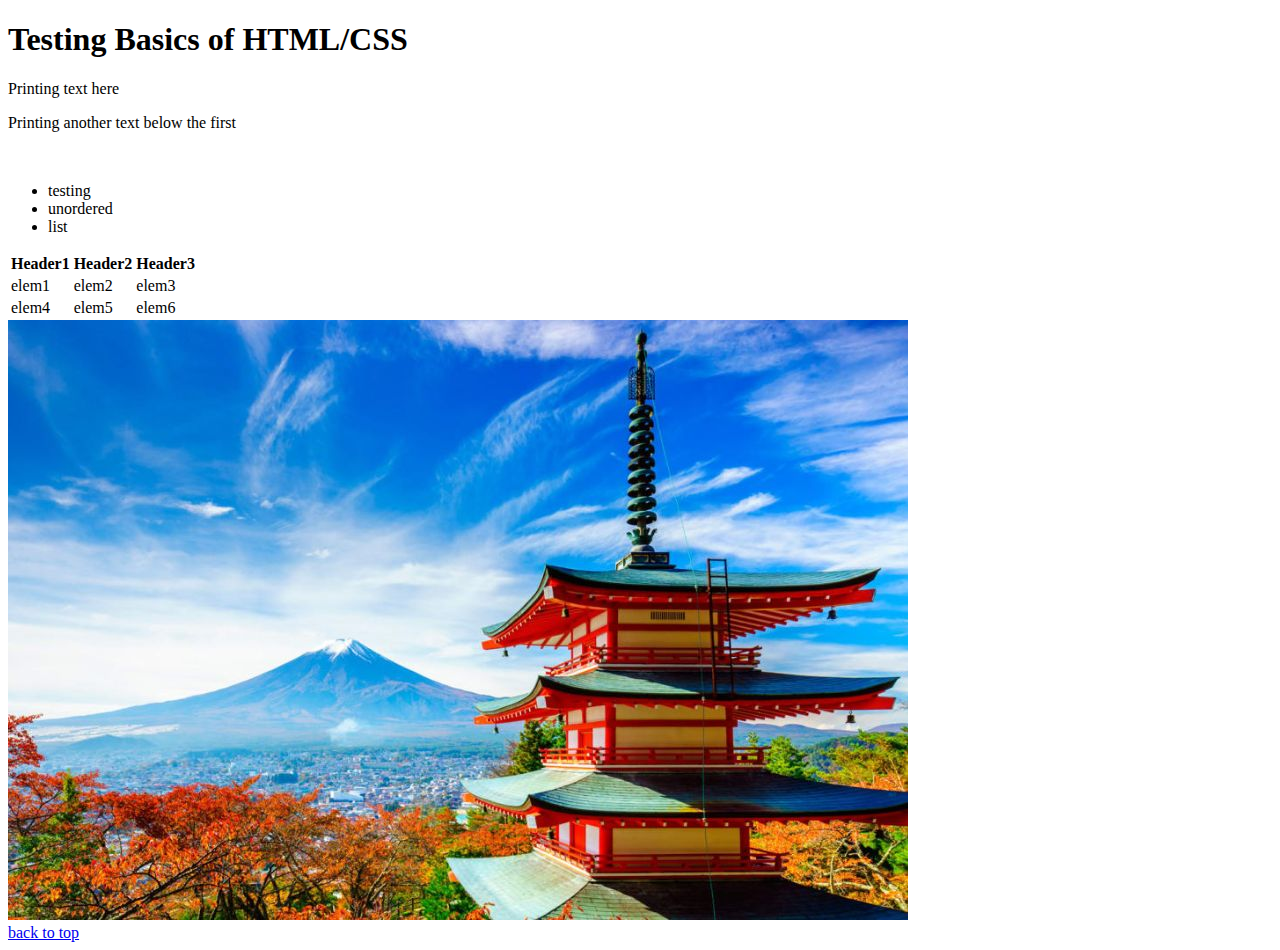
==== test/index.html @ efeb26eb "test" ====
<!DOCTYPE html>

<html>
    <head>
        <meta name='viewport' content="width=device-width, initial-scale=1">
        <title>Testing Basics</title>
    </head>

    <body>
        <h1 id="top">Testing Basics of HTML/CSS</h1>
        <p>Printing text here</p>
        <p>Printing another text below the first</p>
        <br>
        <ul>
            <li>testing</li>
            <li>unordered</li>
            <li>list</li>
        </ul>

        <table>
            <tr>
                <th>Header1</th>
                <th>Header2</th>
                <th>Header3</th>
            </tr>
            <tr>
                <td>elem1</td>
                <td>elem2</td>
                <td>elem3</td>
            </tr>
            <tr>
                <td>elem4</td>
                <td>elem5</td>
                <td>elem6</td>
            </tr>
        </table>
        <a href="https://en.wikipedia.org/wiki/Japan" target="_blank">
            <img src="japan.png" alt="Picture of Japan">
        </a>
        <br>
        <a href="#top">back to top</a>
    </body>
</html>
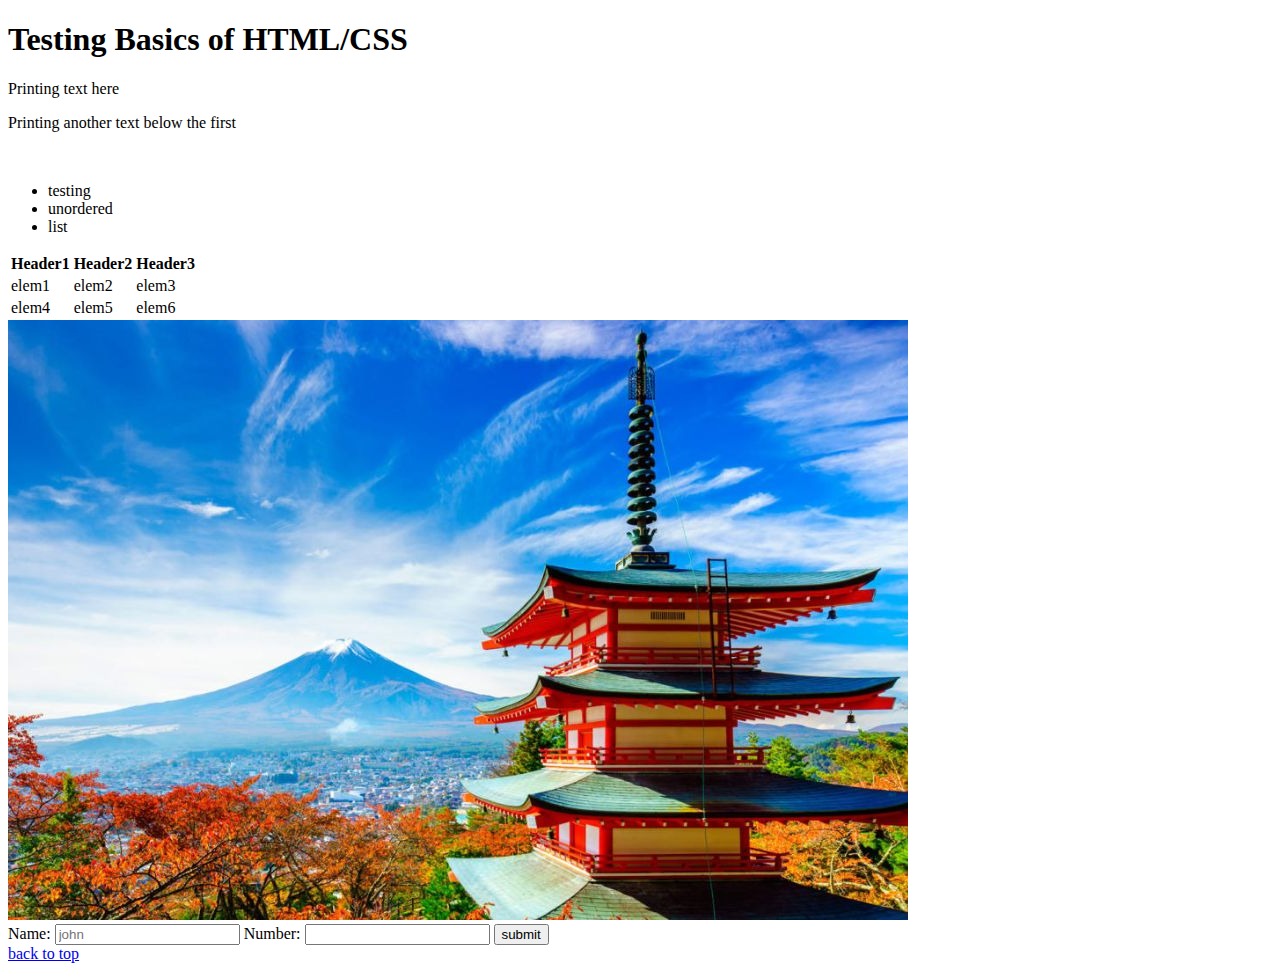
==== commit c21f37e6: "forms" ====
--- a/test/index.html
+++ b/test/index.html
@@ -38,6 +38,13 @@
             <img src="japan.png" alt="Picture of Japan">
         </a>
         <br>
+
+        <form action="" method="">
+            Name: <input type="text" id="name" name="name" placeholder="john">
+            Number: <input type="number" id="number" name="number">
+            <button type="submit">submit</button> 
+        </form>
+
         <a href="#top">back to top</a>
     </body>
 </html>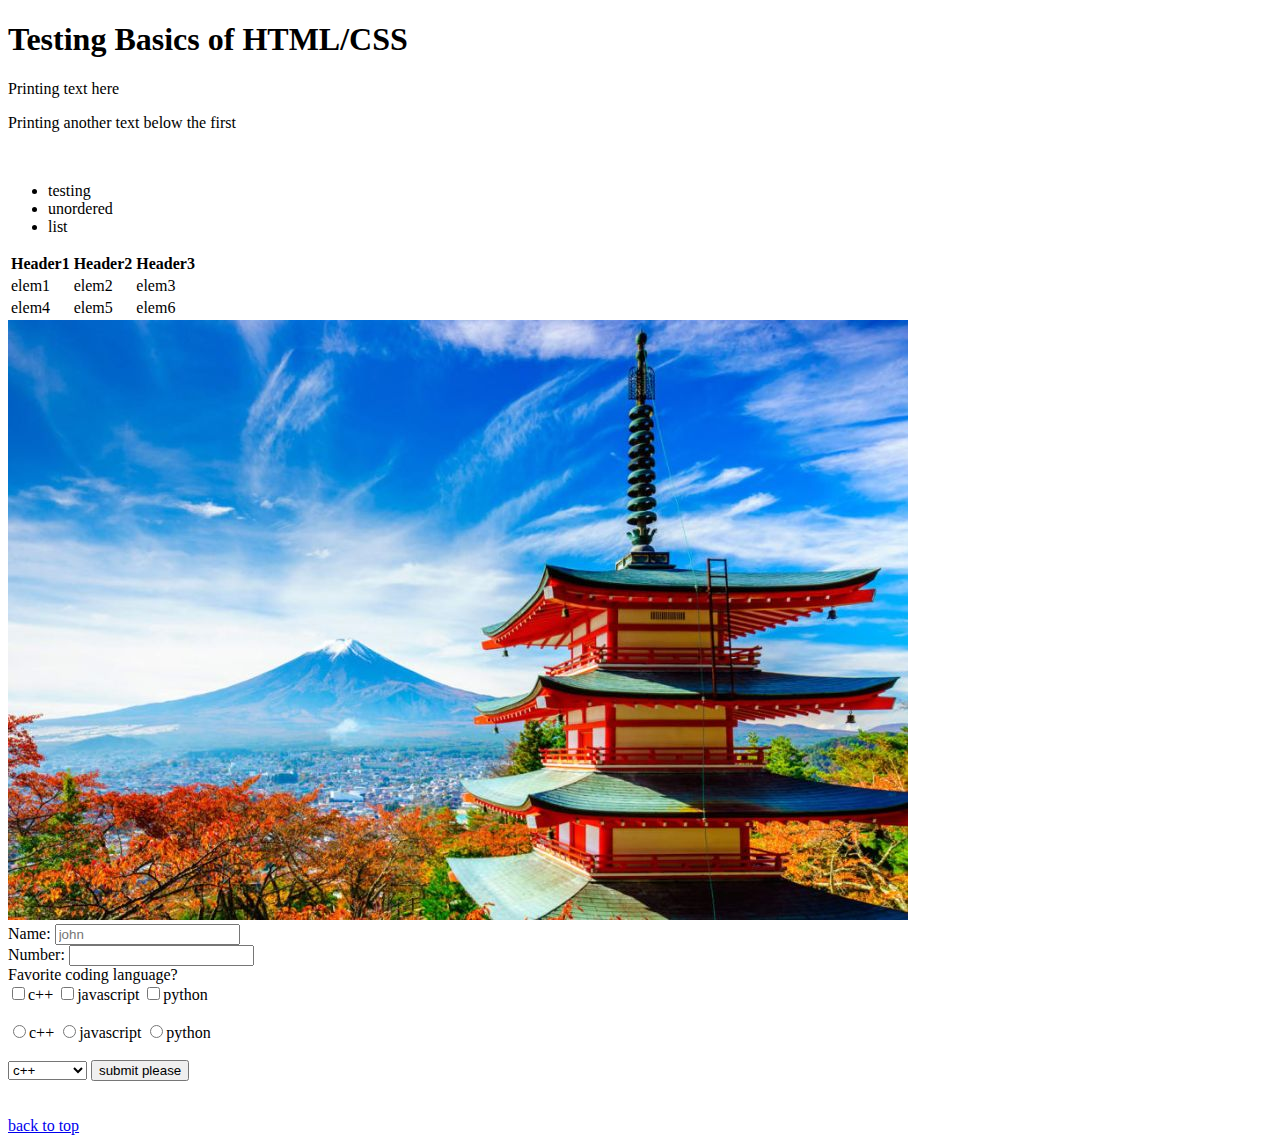
==== commit 07f2fcac: "forms" ====
--- a/test/index.html
+++ b/test/index.html
@@ -40,11 +40,28 @@
         <br>
 
         <form action="" method="">
-            Name: <input type="text" id="name" name="name" placeholder="john">
-            Number: <input type="number" id="number" name="number">
-            <button type="submit">submit</button> 
+            Name: <input type="text" id="name" name="name" placeholder="john"><br>
+            Number: <input type="number" id="number" name="number"><br>
+            Favorite coding language? <br>
+            <input type="checkbox" name="coding" value="c++">c++
+            <input type="checkbox" name="coding" value="javascript">javascript
+            <input type="checkbox" name="coding" value="python">python
+            
+            <br><br>
+            <input type="radio" name="radio_coding" value="c++">c++
+            <input type="radio" name="radio_coding" value="javascript">javascript
+            <input type="radio" name="radio_coding" value="python">python
+
+            <br><br>
+            <select name="language">
+                <option value="c++">c++</option>
+                <option value="javascript">javascript</option>
+                <option value="python">python</option>
+            </select>
+            <input type="submit" value="submit please"> 
         </form>
-
+        <br><br>
         <a href="#top">back to top</a>
+        <br>
     </body>
 </html>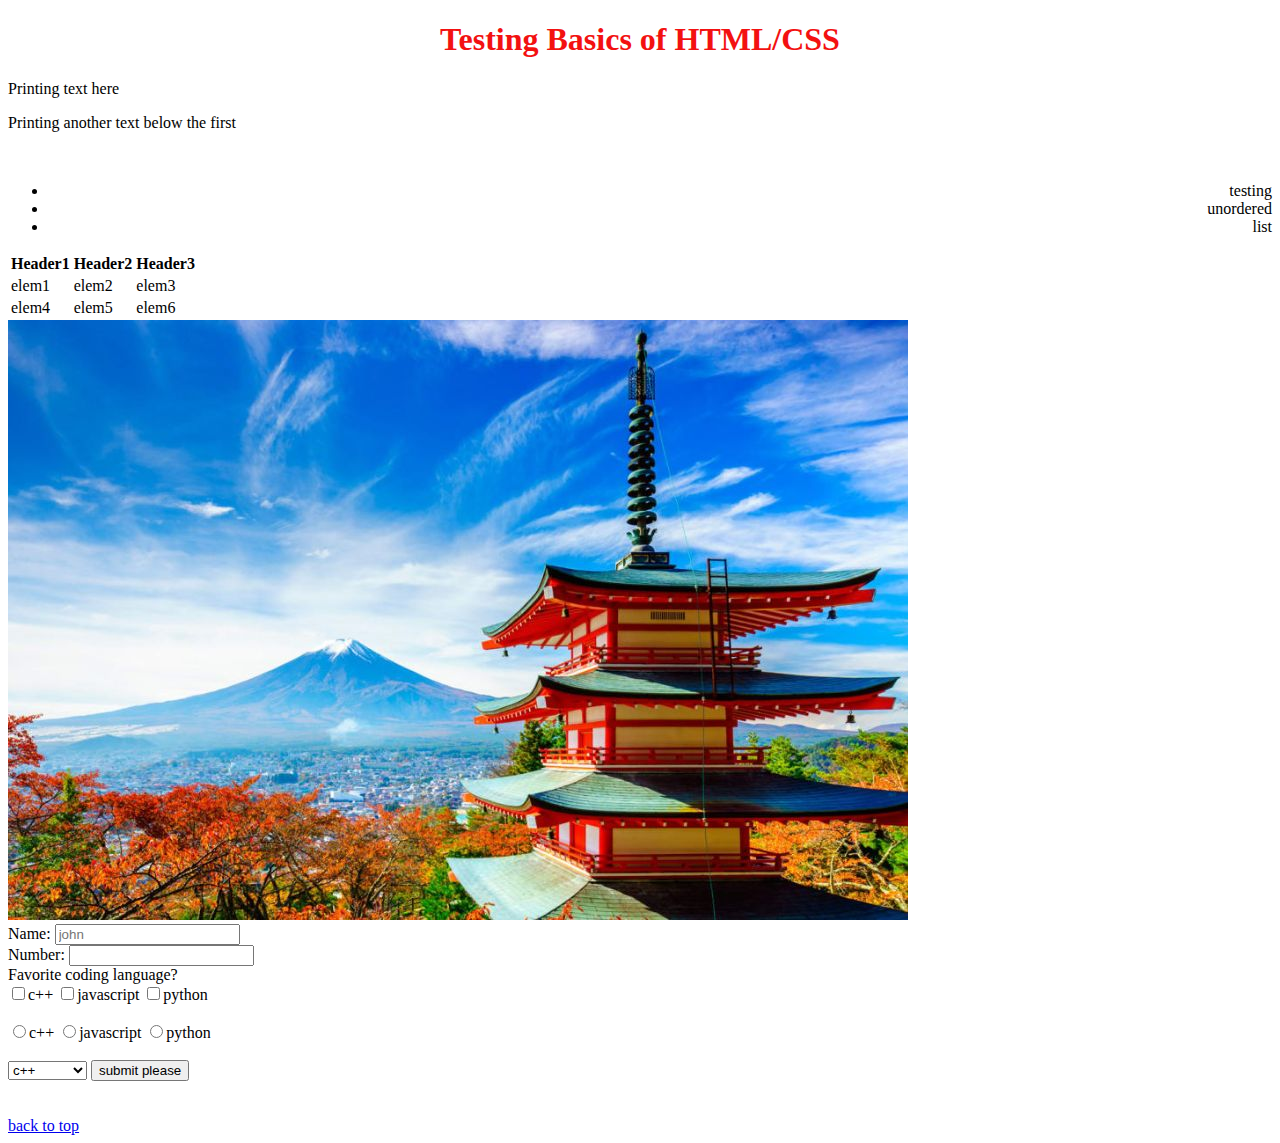
==== commit d3976742: "css" ====
--- a/test/index.html
+++ b/test/index.html
@@ -2,8 +2,21 @@
 
 <html>
     <head>
+        <meta charset="UTF-8">
+        <meta name="description" content="Reviewing basics of HTML/CSS">
         <meta name='viewport' content="width=device-width, initial-scale=1">
         <title>Testing Basics</title>
+
+        <style>
+            h1 {
+                color:rgb(243, 17, 17);
+                text-align: center;
+            }
+
+            ul {
+                text-align:right;
+            }
+        </style>
     </head>
 
     <body>
@@ -35,7 +48,7 @@
             </tr>
         </table>
         <a href="https://en.wikipedia.org/wiki/Japan" target="_blank">
-            <img src="japan.png" alt="Picture of Japan">
+            <img src="./japan.png" alt="Picture of Japan">
         </a>
         <br>
 
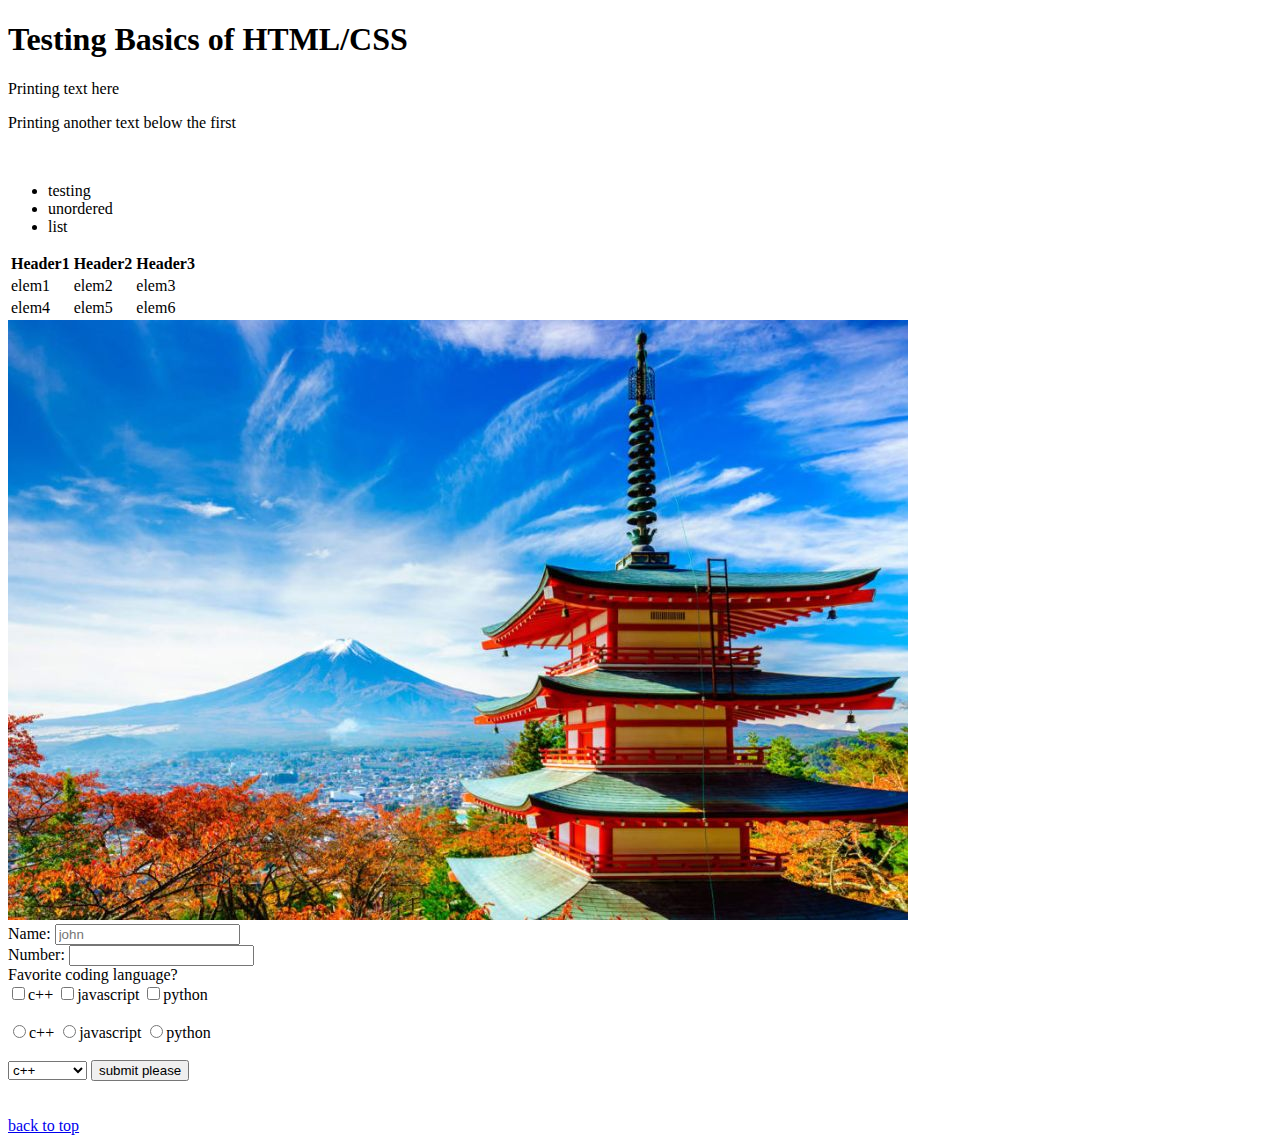
==== commit 4960badc: "css" ====
--- a/test/index.html
+++ b/test/index.html
@@ -6,8 +6,8 @@
         <meta name="description" content="Reviewing basics of HTML/CSS">
         <meta name='viewport' content="width=device-width, initial-scale=1">
         <title>Testing Basics</title>
-
-        <style>
+        <link rel="stylesheet" href="./styling.css">
+        <!-- <style>
             h1 {
                 color:rgb(243, 17, 17);
                 text-align: center;
@@ -16,7 +16,7 @@
             ul {
                 text-align:right;
             }
-        </style>
+        </style> -->
     </head>
 
     <body>
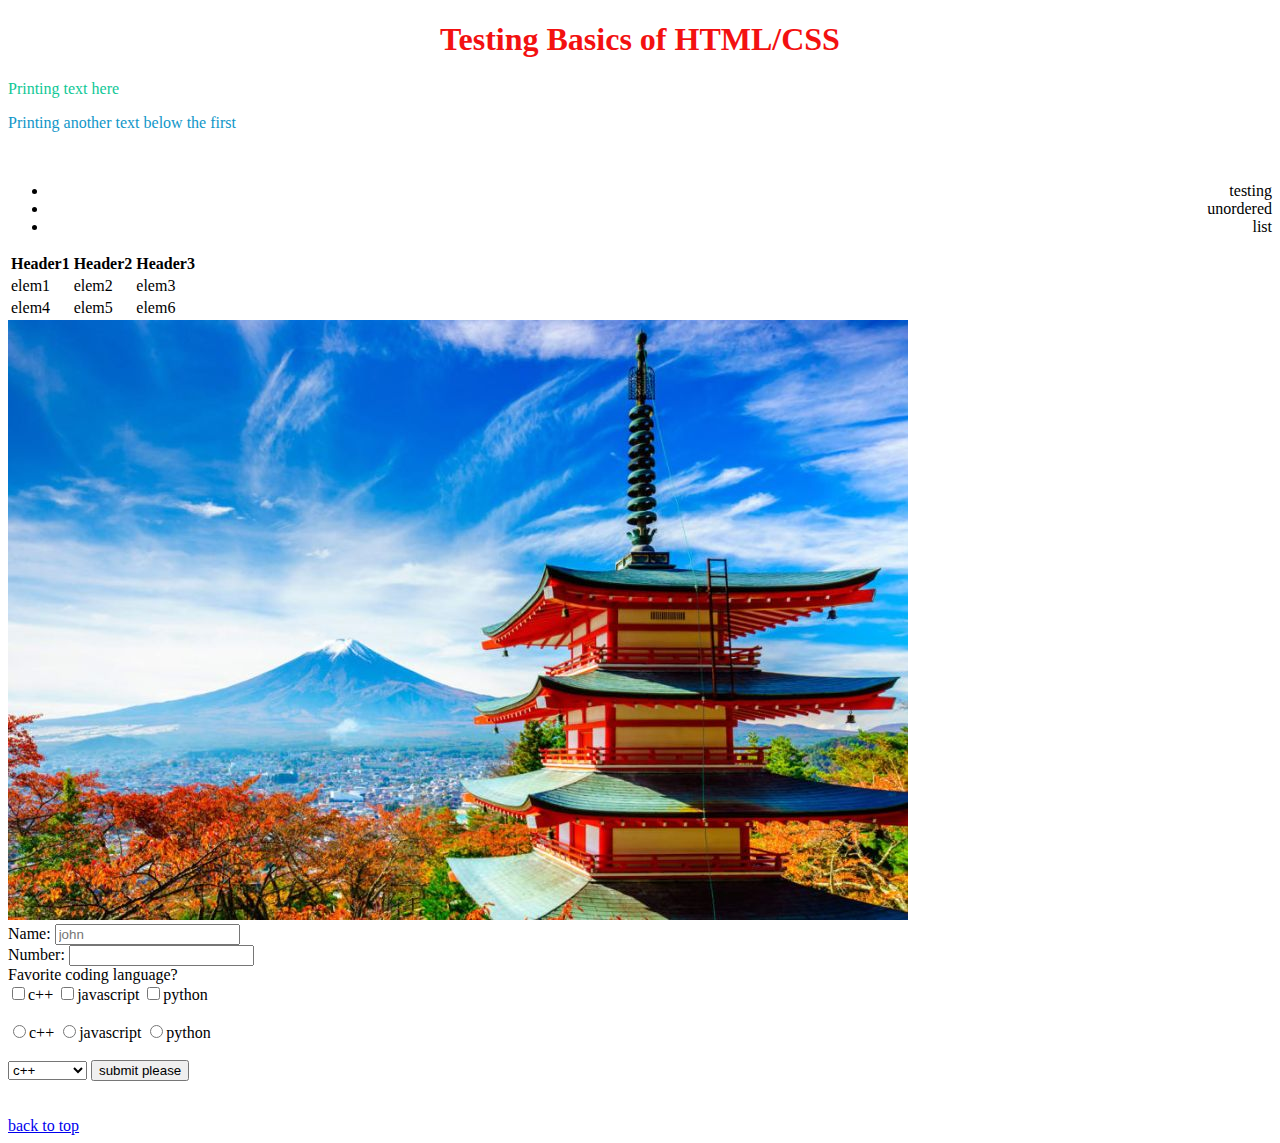
==== commit ac6c2901: "css" ====
--- a/test/index.html
+++ b/test/index.html
@@ -21,8 +21,11 @@
 
     <body>
         <h1 id="top">Testing Basics of HTML/CSS</h1>
-        <p>Printing text here</p>
-        <p>Printing another text below the first</p>
+        <div class="main">
+            <p id="text">Printing text here</p>
+            <p>Printing another text below the first</p>
+        </div>
+        
         <br>
         <ul>
             <li>testing</li>
--- a/test/styling.css
+++ b/test/styling.css
@@ -0,0 +1,16 @@
+h1 {
+    color:rgb(243, 17, 17);
+    text-align: center;
+}
+
+ul {
+    text-align:right;
+}
+
+.main {
+    color: rgb(15, 150, 200)
+}
+
+#text {
+    color: rgb(15, 200, 150)
+}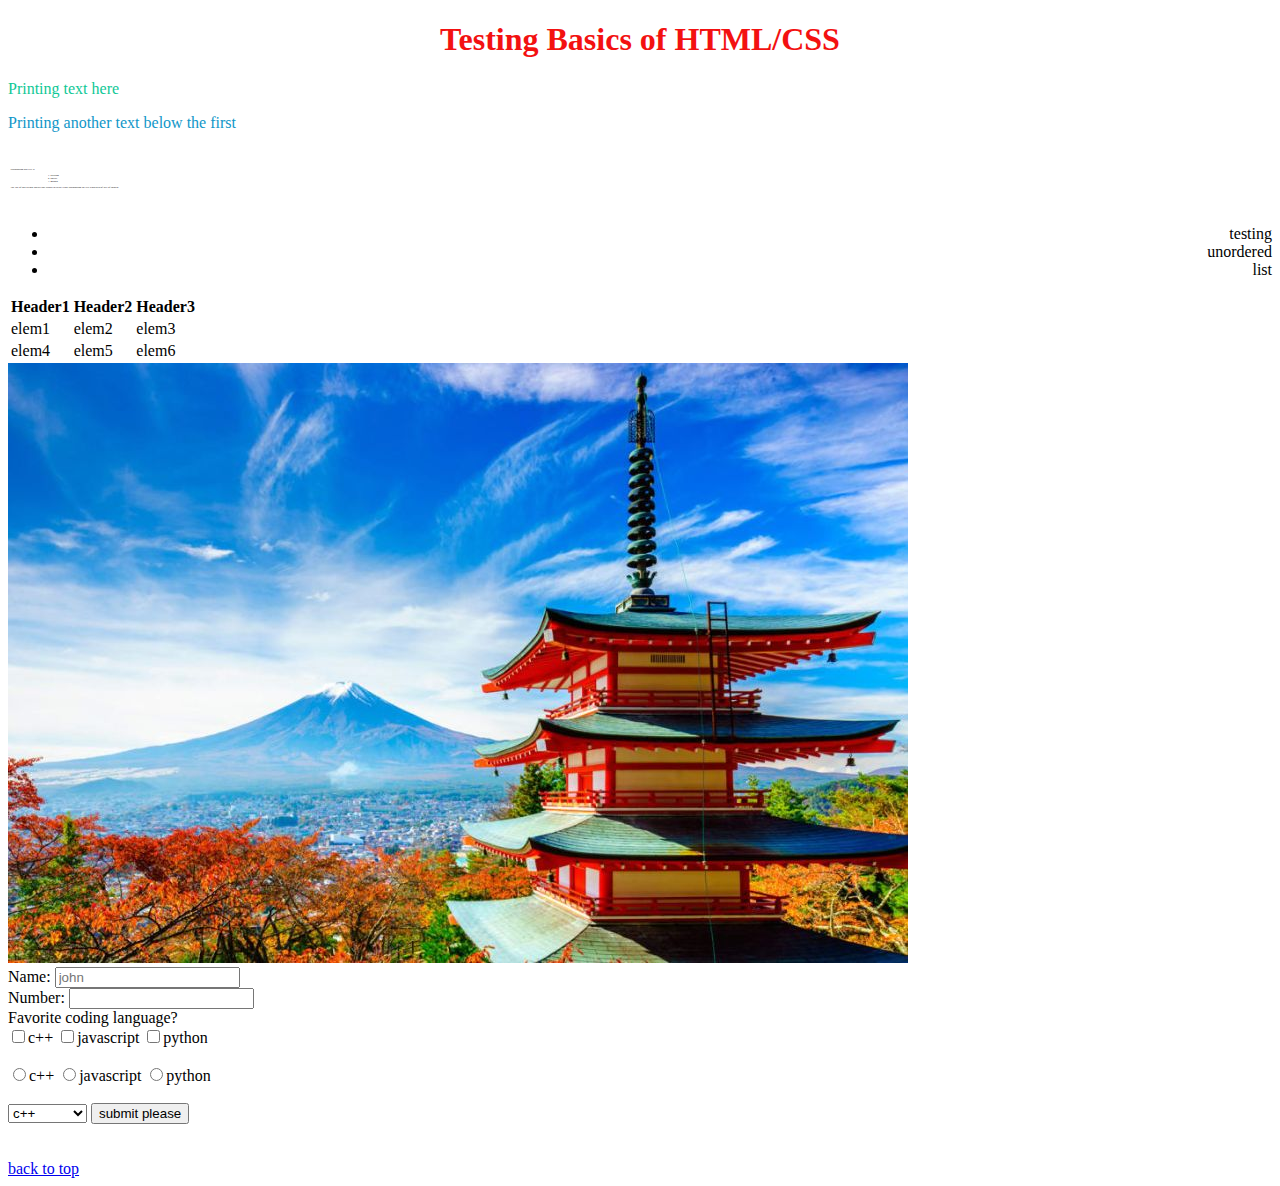
==== commit f739704d: "css" ====
--- a/test/index.html
+++ b/test/index.html
@@ -22,10 +22,19 @@
     <body>
         <h1 id="top">Testing Basics of HTML/CSS</h1>
         <div class="main">
-            <p id="text">Printing text here</p>
+        <p id="text">Printing text here</p>
             <p>Printing another text below the first</p>
+        </div><br>
+        <div class="box">
+            Surrounding this text is
+            <ol>
+                <li>padding</li>
+                <li>border</li>
+                <li>margin</li>
+            </ol>
+            The use of box-sizing: border-box allows to create a box
+            surrounding the text regardless of size of content
         </div>
-        
         <br>
         <ul>
             <li>testing</li>
--- a/test/styling.css
+++ b/test/styling.css
@@ -13,4 +13,12 @@
 
 #text {
     color: rgb(15, 200, 150)
+}
+
+.box {
+    margin: 0.1vw;
+    box-sizing: border-box;
+    font-size: 0.2vw;
+    padding: 0.1vw;
+    border: 10px rgb(196, 231, 20)
 }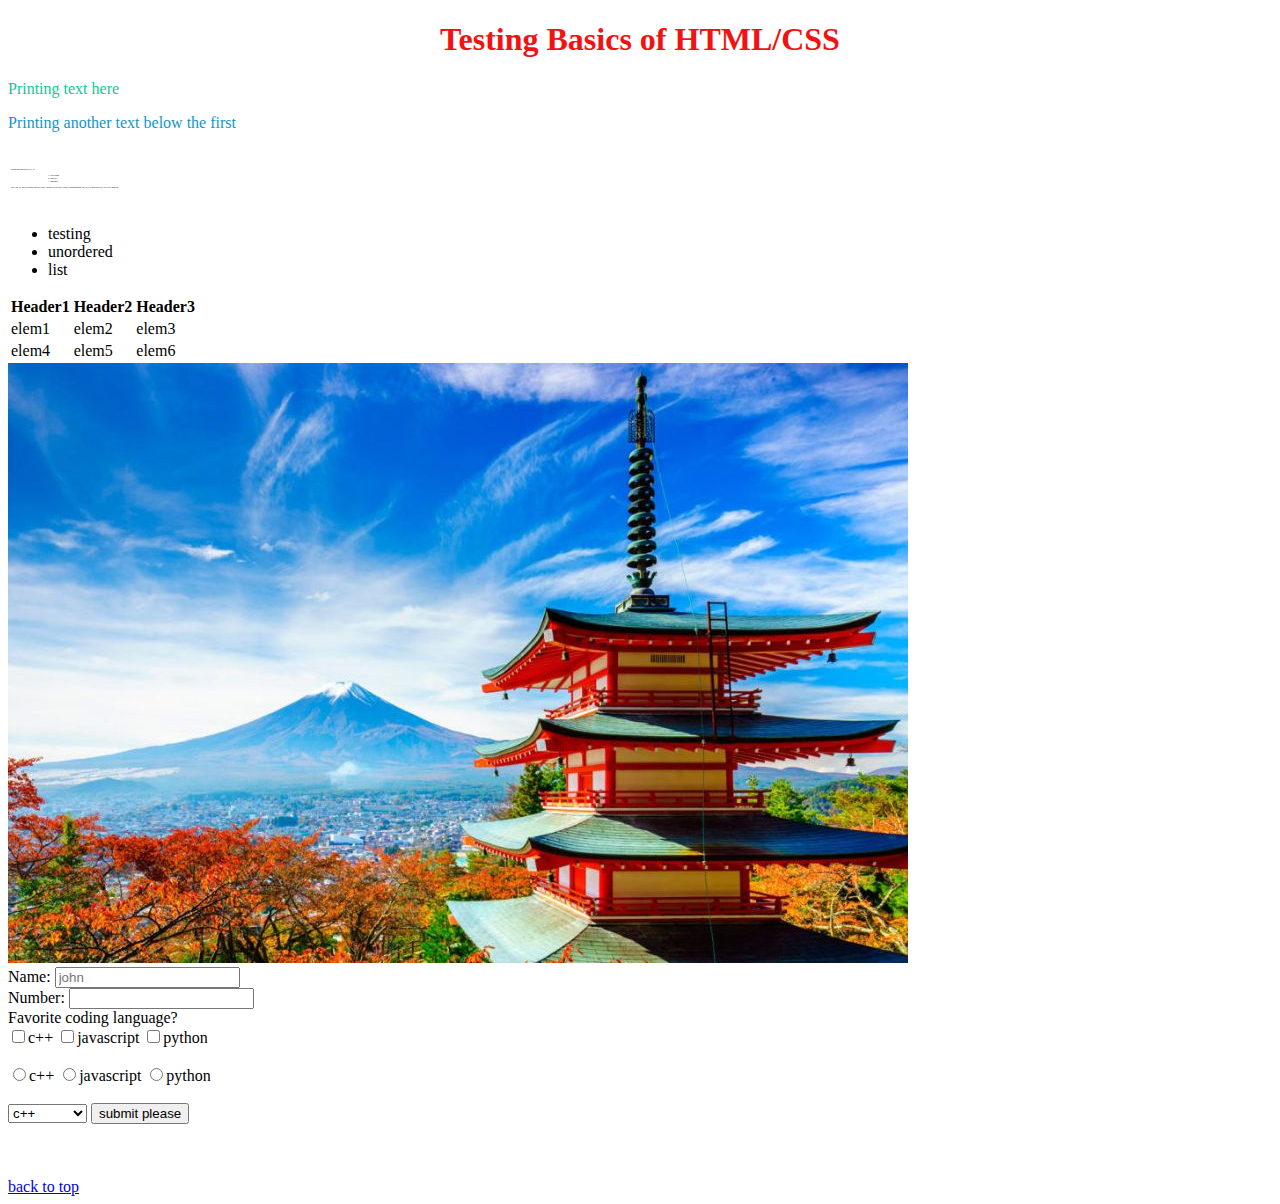
==== commit 54afc54c: "typescript" ====
--- a/test/index.html
+++ b/test/index.html
@@ -85,7 +85,10 @@
             </select>
             <input type="submit" value="submit please"> 
         </form>
-        <br><br>
+        <br><br><br>
+
+        <script id="typescript" src="./test.js">HERE</script>
+
         <a href="#top">back to top</a>
         <br>
     </body>
--- a/test/styling.css
+++ b/test/styling.css
@@ -4,7 +4,7 @@
 }
 
 ul {
-    text-align:right;
+    text-align:left;
 }
 
 .main {
